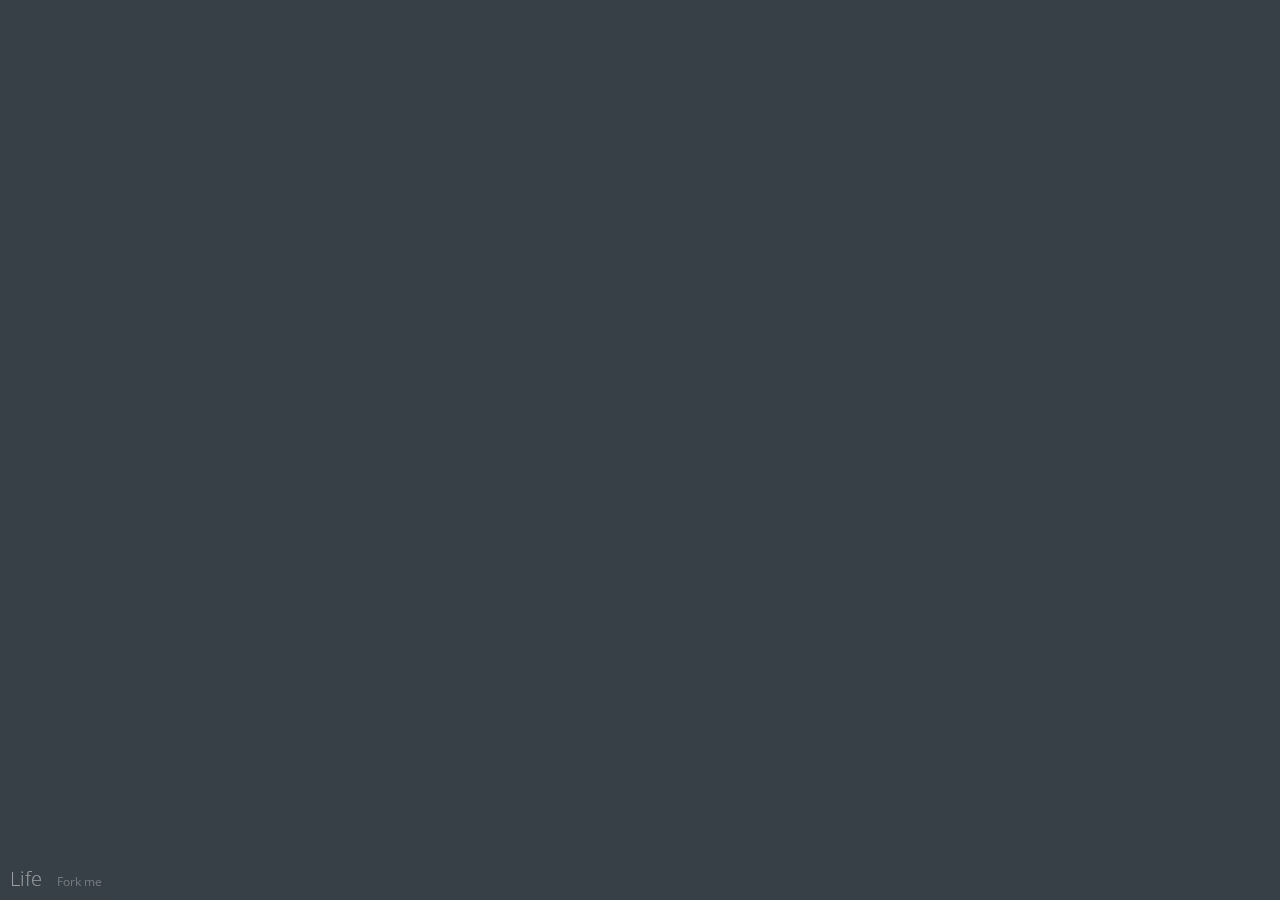
==== life.html @ 32e3977e "Added a life timeline" ====
<!DOCTYPE html>
<meta charset="UTF-8">
<title>Life</title>
<meta name="viewport" content="width=device-width, initial-scale=1">
<meta name="format-detection" content="telephone=no">
<link rel="stylesheet" href="https://fonts.googleapis.com/css?family=Open+Sans:400,300">
<style>
body{
	font-family: Open Sans, Helvetica, Arial, sans-serif;
	color: #fff;
	background-color: #384047;
	margin: 0;
	padding: 0;
	font-size: 12px;
	-webkit-text-size-adjust: none;
	-webkit-user-select: none;
	-moz-user-select: none;
	-ms-user-select: none;
	user-select: none;
	cursor: default;
}
a{
	color: #fff;
}
header{
	z-index: 3;
	background: linear-gradient(to bottom, rgba(56,64,71,0) 0%,rgba(56,64,71,.5) 20%,rgba(56,64,71,1) 50%,rgba(56,64,71,.5) 80%,rgba(56,64,71,0) 100%);
	position: fixed;
	bottom: 0;
	left: 0;
	margin: 0;
	padding: 10px;
}
header a{
	margin-left: 1em;
	opacity: .3;
	text-decoration: none;
}
header a:hover{
	opacity: .7;
	text-decoration: underline;
}
h1{
	display: inline;
	font-size: 20px;
	line-height: 1em;
	opacity: .5;
	z-index: 3;
	font-weight: 300;
	white-space: nowrap;
}
#life{
	position: absolute;
	top: 0;
	right: 0;
	bottom: 0;
	left: 0;
	overflow: auto;
	-webkit-overflow-scrolling: touch;
	cursor: -webkit-grab;
	cursor: -moz-grab;
	cursor: grab;
}
#life-years{
	position: absolute;
	top: 0;
	bottom: 0;
	white-space: nowrap;
	pointer-events: none;
}
#life-years .year{
	display: inline-block;
	box-sizing: border-box;
	color: #fff;
	font-weight: 300;
	white-space: nowrap;
	box-sizing: border-box;
	height: 100%;
	border-left: 1px dashed rgba(255,255,255,.2);
}
#life-years .year:first-child{
	border-left: 0;
}
#life-years .year span{
	background: linear-gradient(to bottom, rgba(56,64,71,1) 30%,rgba(56,64,71,0) 100%);
	display: block;
	padding: 10px;
	position: -webkit-sticky;
	position: sticky;
	top: 0;
	z-index: 3;
}
#life-years .year span i{
	opacity: .5;
	font-style: normal;
}
#life-events{
	padding-top: 40px;
	padding-bottom: 5em;
	position: relative;
}
#life-events:after{
	content: '';
	display: block;
	clear: left;
}
#life .event{
	padding-right: 20px;
	padding-bottom: 5px;
	vertical-align: middle;
	white-space: nowrap;
	float: left;
	clear: left;
}
#life .event b{
	font-weight: normal;
	color: rgba(255,255,255,.5);
}
#life .event .time{
	display: inline-block;
	overflow: hidden;
	height: 0;
	border: 4px solid #fff;
	border-radius: 4px;
	margin-right: 10px;
	opacity: .3;
	position: relative;
	left: -2px;
}
#life .event:hover .time{
	opacity: .5;
}
</style>
<header>
	<h1 id="title">Life</h1>
	<a href="https://github.com/cheeaun/life">Fork me</a>
</header>
<div id="life"></div>
<script>
(function(){
	var life = {
		$title: document.getElementById('title'),
		$el: document.getElementById('life'),
		utils: {
			extend: function(object){
				var args = Array.prototype.slice.call(arguments, 1);
				for (var i=0, source; source=args[i]; i++){
					if (!source) continue;
					for (var property in source){
						object[property] = source[property];
					}
				}
				return object;
			}
		},
		config: {
			yearLength: 120, // 120px per year
			hideAge: false, // Hide age from year axis
			customStylesheetURL: null // Custom stylesheet
		},
		start: function(){
			life.loadConfig(function(config){
				life.config = life.utils.extend(life.config, config);
				if (life.config.customStylesheetURL) life.injectStylesheet(life.config.customStylesheetURL);

				life.fetch(function(response){
					var data = life.parse(response);
					var title = life.parseTitle(response);
					life.render(title, data);
				});
			});
		},
		loadConfig: function(fn){
			var xhr = new XMLHttpRequest();
			xhr.open('GET', 'config.json', true);
			xhr.onload = function(){
				if (xhr.status == 200){
					fn(JSON.parse(xhr.responseText));
				} else {
					fn({});
				}
			};
			xhr.onerror = xhr.onabort = function(){
				fn({});
			};
			xhr.send();
		},
		injectStylesheet: function(url){
			var link = document.createElement('link');
			link.rel = 'stylesheet';
			link.href = url;
			document.body.appendChild(link);
		},
		fetch: function(fn){
			var xhr = new XMLHttpRequest();
			xhr.open('GET', 'life.md', true);
			xhr.onload = function(){
				if (xhr.status == 200) fn(xhr.responseText);
			};
			xhr.send();
		},
		parse: function(response){
			var list = response.match(/\-\s+[^\n\r]+/ig);
			var data = [];
			list.forEach(function(l){
				var matches = l.match(/\-\s+([\d\/\-\~]+)\s(.*)/i);
				var time = matches[1];
				var text = matches[2];
				data.push({
					time: life.parseTime(time),
					text: text
				});
			});
			return data;
		},
		parseTitle: function(response){
			return response.match(/[^\r\n]+/i)[0];
		},
		parseTime: function(time, point){
			if (!point) point = 'start';
			var data = {};
			if (/^\~\d+$/.test(time)){ // ~YYYY
				data = {
					startYear: parseInt(time.slice(1), 10),
					estimate: true
				};
			} else if (/^\d+$/.test(time)){ // YYYY
				data[point + 'Year'] = parseInt(time, 10);
			} else if (/^\d+\/\d+$/.test(time)){ // MM/YYYY
				var t = time.split('/');
				data[point + 'Month'] = parseInt(t[0], 10);
				data[point + 'Year'] = parseInt(t[1], 10);
			} else if (/^\d+\/\d+\/\d+$/.test(time)){ // DD/MM/YYYY
				var t = time.split('/');
				data[point + 'Date'] = parseInt(t[0], 10);
				data[point + 'Month'] = parseInt(t[1], 10);
				data[point + 'Year'] = parseInt(t[2], 10);
			} else if (/\d\-/.test(time)){ // TIME-TIME
				var splitTime = time.split('-');
				var startTime = life.parseTime(splitTime[0]);
				var endTime = life.parseTime(splitTime[1], 'end');
				for (var k in startTime) { data[k] = startTime[k] }
				for (var k in endTime) { data[k] = endTime[k] }
			} else if (time == '~'){ // NOW
				var now = new Date();
				data.endYear = now.getFullYear();
				data.endMonth = now.getMonth()+1;
				data.endDate = now.getDate();
			}
			data.title = time;
			return data;
		},
		firstYear: null,
		renderEvent: function(d){
			var firstYear = life.firstYear;
			var yearLength = life.config.yearLength;
			var monthLength = yearLength/12;
			var dayLength = monthLength/30;

			var time = d.time;
			var estimate = time.estimate;
			var startYear = time.startYear;
			var startMonth = time.startMonth;
			var startDate = time.startDate;
			var endYear = time.endYear;
			var endMonth = time.endMonth;
			var endDate = time.endDate;
			var width = 0;

			// Calculate offset
			var startTime = new Date(firstYear, 0, 1);
			var endTime = new Date(startYear, startMonth ? startMonth-1 : 0, startDate || 1);
			var daysDiff = (endTime - startTime)/(24*60*60*1000);
			offset = daysDiff*dayLength;

			// Calculate width
			if (endYear){
				var _endMonth = endMonth ? endMonth-1 : 11;
				var _endDate = endDate || new Date(endYear, _endMonth+1, 0).getDate();
				startTime = new Date(startYear, startMonth ? startMonth-1 : 0, startDate || 1);
				endTime = new Date(endYear, _endMonth, _endDate);
				daysDiff = (endTime - startTime)/(24*60*60*1000);
				width = daysDiff*dayLength;
			} else {
				if (startDate){
					width = dayLength;
				} else if (startMonth){
					width = monthLength;
				} else {
					width = yearLength;
				}
			}

			// Parse Markdown links in the text
			// credit: http://stackoverflow.com/a/9268827
			var link = null;
			while(link = d.text.match(/\[([^\]]+)\]\(([^)"]+)(?: \"([^\"]+)\")?\)/)) {
				var link_attr = "";
				if (link[3] !== undefined) {
					link_attr = " title='" + link[3] + "'";
				}
				d.text = d.text.replace(link[0], "<a href='" + link[2] + "'" + link_attr + ">" + link[1] + "</a>");
			}

			return '<div class="event" style="margin-left: ' + offset.toFixed(2) + 'px">'
				+ '<div class="time" style="width: ' + width.toFixed(2) + 'px"></div>'
				+ '<b>' + d.time.title + '</b> ' + d.text
				+ '</div>';
		},
		renderYears: function(firstYear, lastYear){
			var dayLength = life.config.yearLength/12/30;
			var html = '';
			var days = 0;
			var hideAge = life.config.hideAge;
			for (var y=firstYear, age = 0; y<=lastYear+1; y++, age++){
				var days = (y % 4 == 0) ? 366 : 365;
				html += '<div class="year" style="width: ' + (days*dayLength).toFixed(2) + 'px"><span>'
					+ y + (hideAge ? '' : (' <i>(' + age + ')</i>'))
					+ '</span></div>';
			}
			return html;
		},
		render: function(title, data){
			document.title = title;
			life.$title.innerHTML = title;

			// Get the first and last year for the year axis
			var firstYear = new Date().getFullYear();
			var lastYear = firstYear;
			data.forEach(function(d){
				var time = d.time;
				var startYear = time.startYear;
				var endYear = time.endYear;
				if (startYear && startYear < firstYear) firstYear = startYear;
				if (endYear && endYear > lastYear) lastYear = endYear;
			});
			life.firstYear = firstYear;

			var html = '<div id="life-events">';
			// 'comment_' class name is to hide it from Safari Reader
			html += '<div id="life-years" class="comment_">' + life.renderYears(firstYear, lastYear) + '</div>';
			data.forEach(function(d){
				html += life.renderEvent(d);
			});
			html += '</div>';
			life.$el.innerHTML = html;
		}
	};

	var slider = {
		startingMousePostition: {},
		containerOffset: {},
		init: function(){
			window.addEventListener('mousedown', function(event){
				slider.startingMousePostition = {
					x: event.clientX,
					y: event.clientY
				};
				slider.containerOffset = {
					x: life.$el.scrollLeft,
					y: life.$el.scrollTop
				};
				window.addEventListener('mousemove', slider.slide);
			});
			window.addEventListener('mouseup', function(event){
				window.removeEventListener('mousemove', slider.slide);
			});
		},
		slide: function(event){
			event.preventDefault();
			var x = slider.containerOffset.x + (slider.startingMousePostition.x - event.clientX);
			var y = slider.containerOffset.y + (slider.startingMousePostition.y - event.clientY);
			life.$el.scrollLeft = x;
			life.$el.scrollTop = y;
		}
	};

	life.start();
	slider.init();
})();
</script>
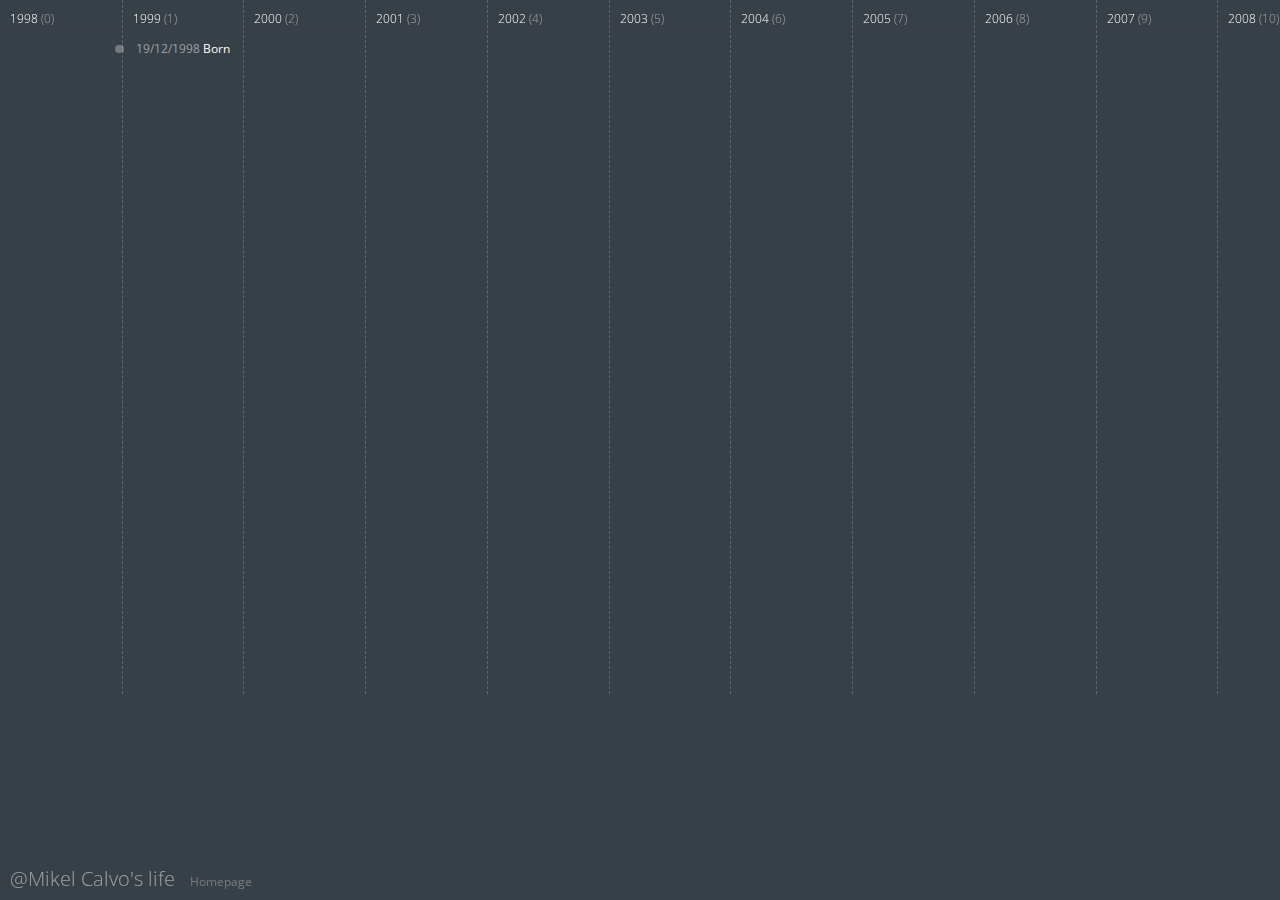
==== commit b1801c89: "Update life.html" ====
--- a/life.html
+++ b/life.html
@@ -133,7 +133,7 @@
 </style>
 <header>
 	<h1 id="title">Life</h1>
-	<a href="https://github.com/cheeaun/life">Fork me</a>
+	<a href="mikelcalvo.me">Homepage</a>
 </header>
 <div id="life"></div>
 <script>
